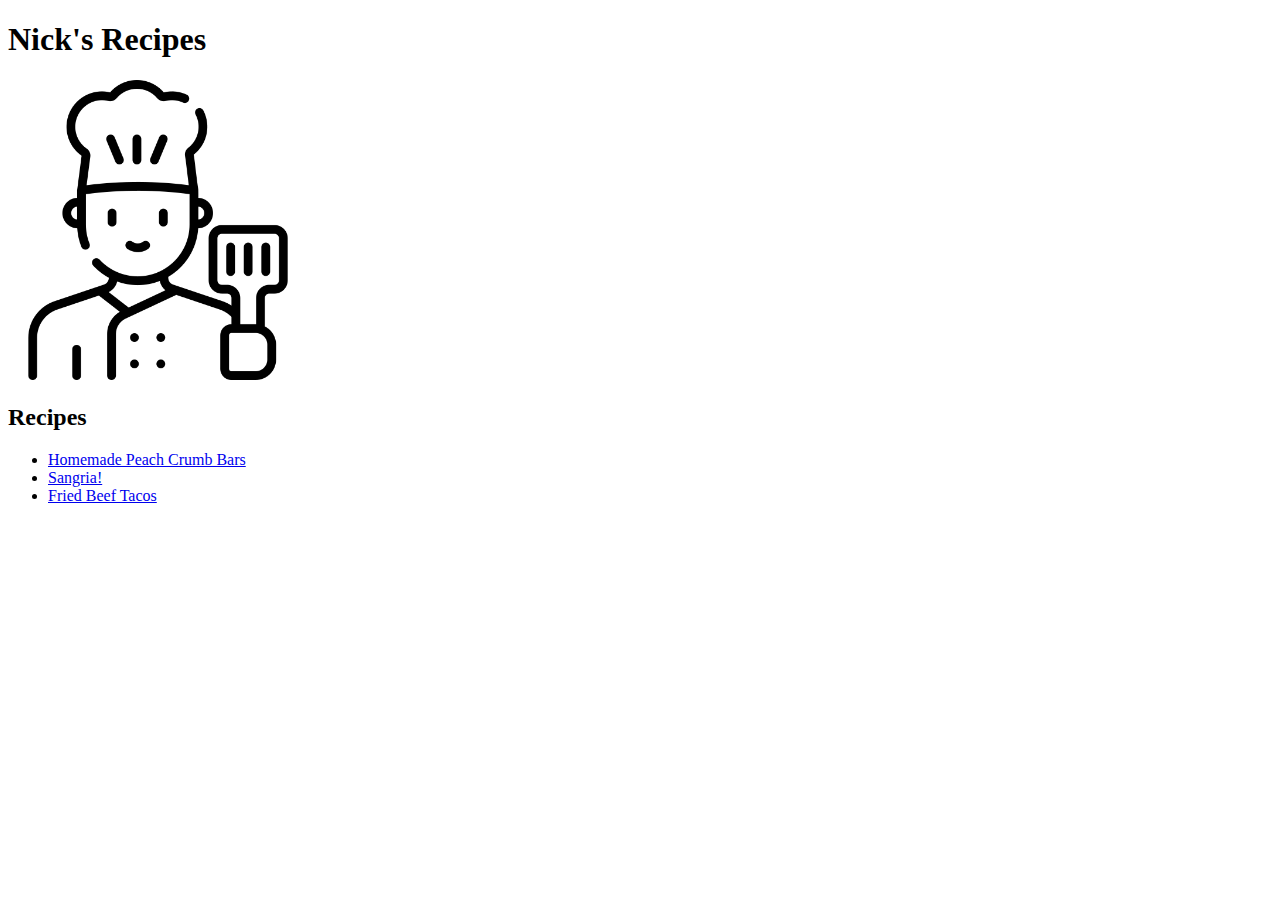
==== index.html @ 9ed2990f "Add index, 3 recipes, and images" ====
<!DOCTYPE html>
<html lang="en">
<head>
    <meta charset="UTF-8">
    <meta name="viewport" content="width=device-width, initial-scale=1.0">
    <title>Nick's Recipes</title>
</head>
<body>
    <h1>Nick's Recipes</h1> <!--Title-->
    <img src="img/chef.jpg" width="300" height="300" alt="vector image of a chef"> <!--image of chef.jpg and resized to 300x300-->

    <h2>Recipes</h2> <!--Heading Recipes and list of links to the recipes-->
    <ul>
        <li><a href="./recipes/peach-crumb-bars.html">Homemade Peach Crumb Bars</a></li>
        <li><a href="./recipes/sangria.html">Sangria!   </a></li>
        <li><a href="./recipes/fried-beef-tacos.html">Fried Beef Tacos</a></li>
    </ul>
</body>
</html>
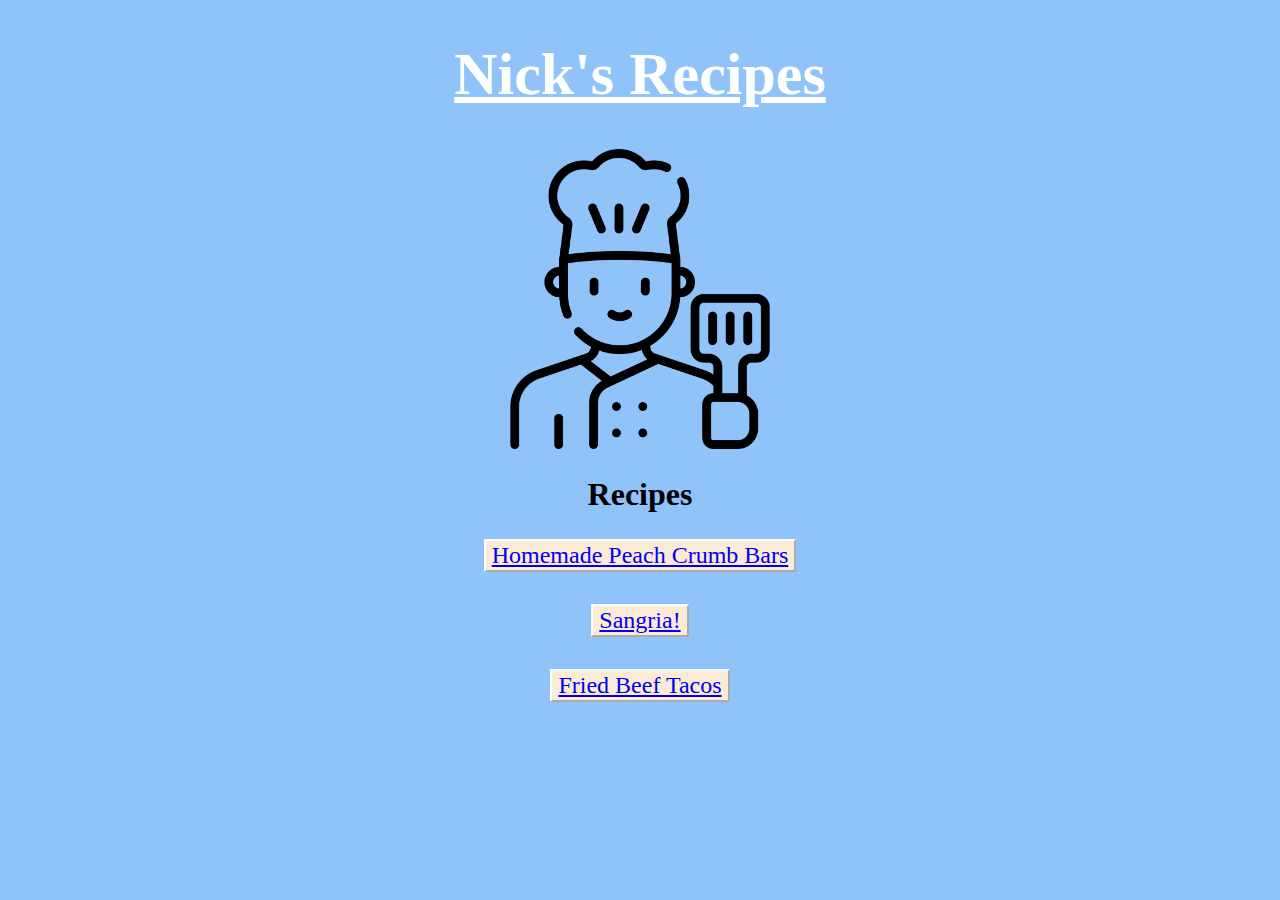
==== commit b805475c: "Add CSS file to odin-recipes" ====
--- a/index.html
+++ b/index.html
@@ -4,16 +4,15 @@
     <meta charset="UTF-8">
     <meta name="viewport" content="width=device-width, initial-scale=1.0">
     <title>Nick's Recipes</title>
+    <link rel="stylesheet" href="style.css">
 </head>
 <body>
     <h1>Nick's Recipes</h1> <!--Title-->
-    <img src="img/chef.jpg" width="300" height="300" alt="vector image of a chef"> <!--image of chef.jpg and resized to 300x300-->
+    <img class="chef" src="img/chef.jpg" alt="vector image of a chef"> <!--image of chef.jpg-->
 
-    <h2>Recipes</h2> <!--Heading Recipes and list of links to the recipes-->
-    <ul>
-        <li><a href="./recipes/peach-crumb-bars.html">Homemade Peach Crumb Bars</a></li>
-        <li><a href="./recipes/sangria.html">Sangria!   </a></li>
-        <li><a href="./recipes/fried-beef-tacos.html">Fried Beef Tacos</a></li>
-    </ul>
+    <h2 id="recipes">Recipes</h2> <!--Heading Recipes and list of links to the recipes-->
+        <button><a href="./recipes/peach-crumb-bars.html">Homemade Peach Crumb Bars</a></button>
+        <button><a href="./recipes/sangria.html">Sangria!   </a></button>
+        <button><a href="./recipes/fried-beef-tacos.html">Fried Beef Tacos</a></button>
 </body>
 </html>--- a/style.css
+++ b/style.css
@@ -0,0 +1,44 @@
+* {
+    font-family: Georgia, 'Times New Roman', Times, serif;
+}
+
+body {
+    background: rgb(145, 195, 251)
+}
+
+h1 {
+    text-align: center;
+    font-size: 60px;
+    color: white;
+    text-decoration: underline;
+}
+
+h2 {
+    font-size: 32px;
+}
+h2#recipes {
+    text-align: center;
+}
+
+h3 {
+    font-size: 24px;
+}
+
+img {
+    display: block;
+    margin-left: auto;
+    margin-right: auto;
+    width: 300px;
+    height: auto;
+}
+
+button {
+    border-color: white;
+    font-size:24px;
+    color: black;
+    background-color:antiquewhite;
+    display: block;
+    margin-left: auto;
+    margin-right: auto;
+    margin-bottom: 2.5%;
+}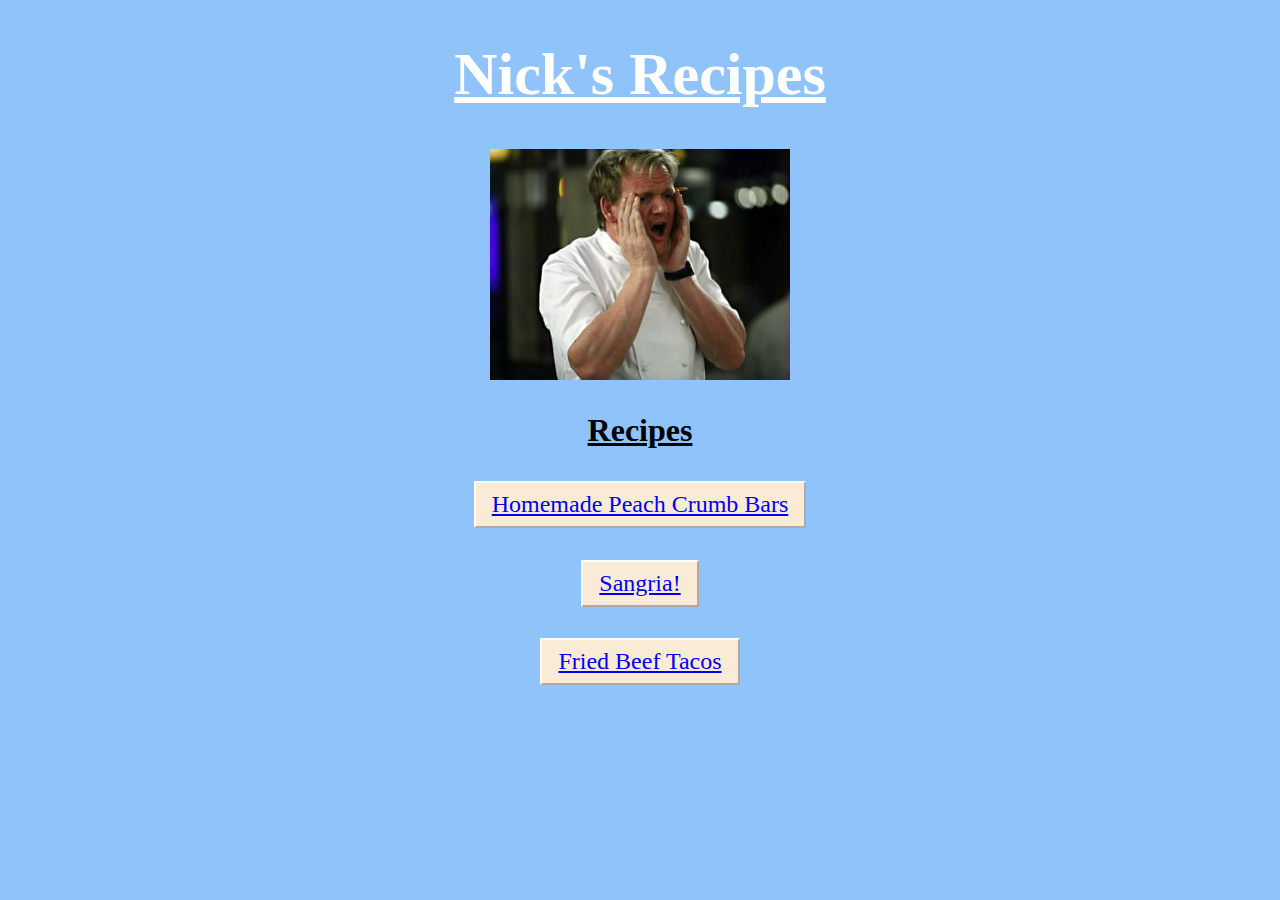
==== commit 9234a717: "Add layout changes" ====
--- a/index.html
+++ b/index.html
@@ -8,7 +8,7 @@
 </head>
 <body>
     <h1>Nick's Recipes</h1> <!--Title-->
-    <img class="chef" src="img/chef.jpg" alt="vector image of a chef"> <!--image of chef.jpg-->
+    <img class="chef" src="img/gordon-ramsey-horrified.jpeg" alt="image of gordon ramsey horrified"> <!--image of chef.jpg-->
 
     <h2 id="recipes">Recipes</h2> <!--Heading Recipes and list of links to the recipes-->
         <button><a href="./recipes/peach-crumb-bars.html">Homemade Peach Crumb Bars</a></button>
--- a/style.css
+++ b/style.css
@@ -15,6 +15,9 @@
 
 h2 {
     font-size: 32px;
+    margin: 32px;
+    text-align:center;
+    text-decoration:underline;
 }
 h2#recipes {
     text-align: center;
@@ -22,12 +25,13 @@
 
 h3 {
     font-size: 24px;
+    margin: 32px 0px 16px;
+    text-decoration: underline;
 }
 
 img {
     display: block;
-    margin-left: auto;
-    margin-right: auto;
+    margin: 0 auto;
     width: 300px;
     height: auto;
 }
@@ -41,4 +45,17 @@
     margin-left: auto;
     margin-right: auto;
     margin-bottom: 2.5%;
+    padding: 8px 16px;
+}
+
+
+.description-para {
+    text-align: center;
+    background-color: white;
+    padding: 8px;
+}
+
+
+li {
+    margin: 12px 0px
 }